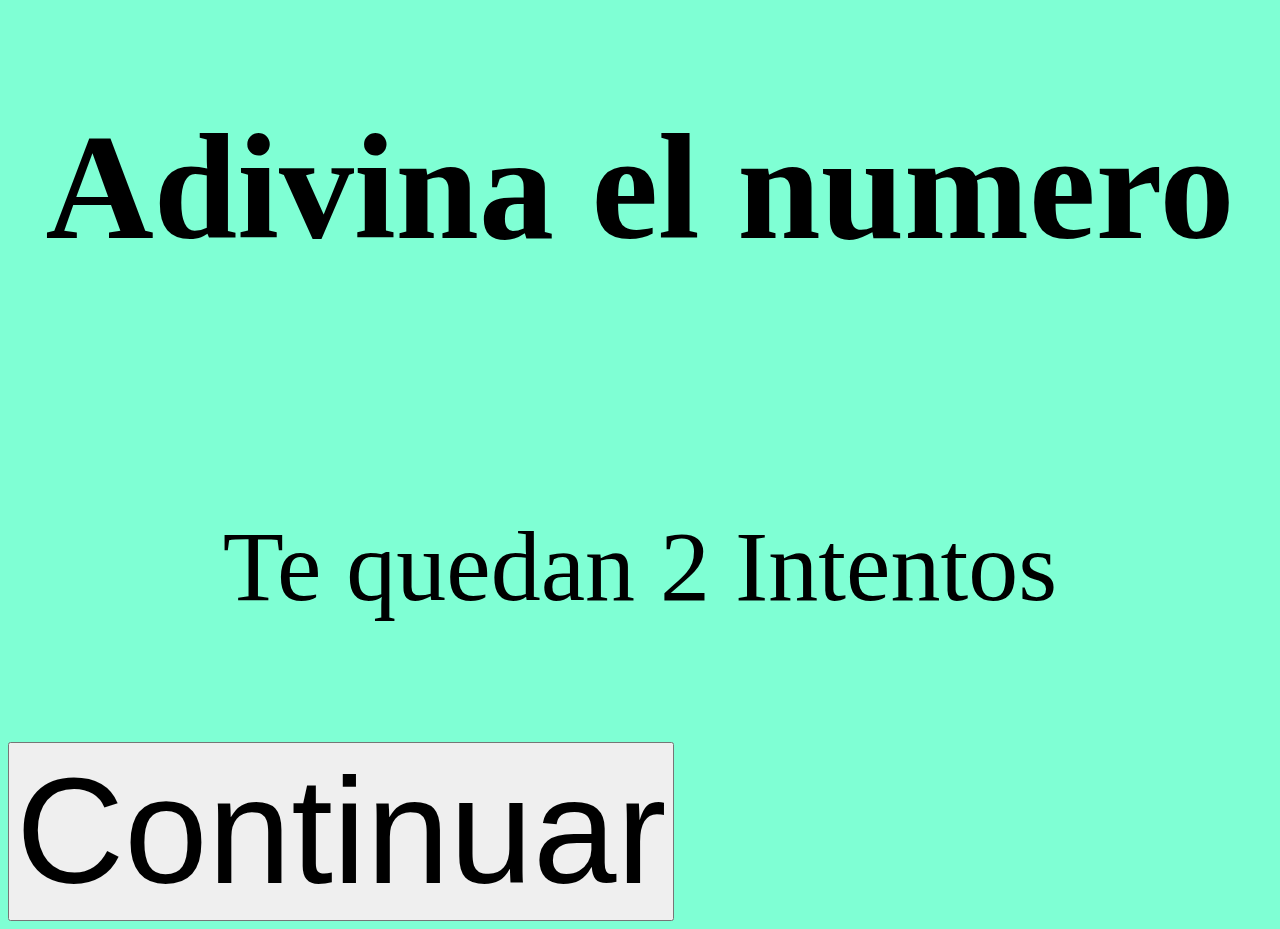
==== Juego.html @ c67fafd5 "juego" ====
<!DOCTYPE html>
<html lang="en">
<head>
    <meta charset="UTF-8">
    <meta name="viewport" content="width=device-width, initial-scale=1.0">
    <link rel="stylesheet" href="Juego.css">
    <script src="Juego.js"></script>
    <title>Juego</title>
</head>
<body>
    <h1>Adivina el numero</h1><br><br>
    <p>Te quedan 2 Intentos</p><br>
    <a href="Juego2.html"><button>Continuar</button></a>
</body>
</html>
---- Juego.css ----
body{
    background-color: aquamarine;
}
h1{
    text-align: center;
    font-family: 'Times New Roman', Times, serif;
    font-size: 150px;
}
p{
    text-align: center;
    font-size: 100px;
    font-family: 'Times New Roman', Times, serif;
}
button{
    font-size: 150px;
    margin: 0 auto;
}
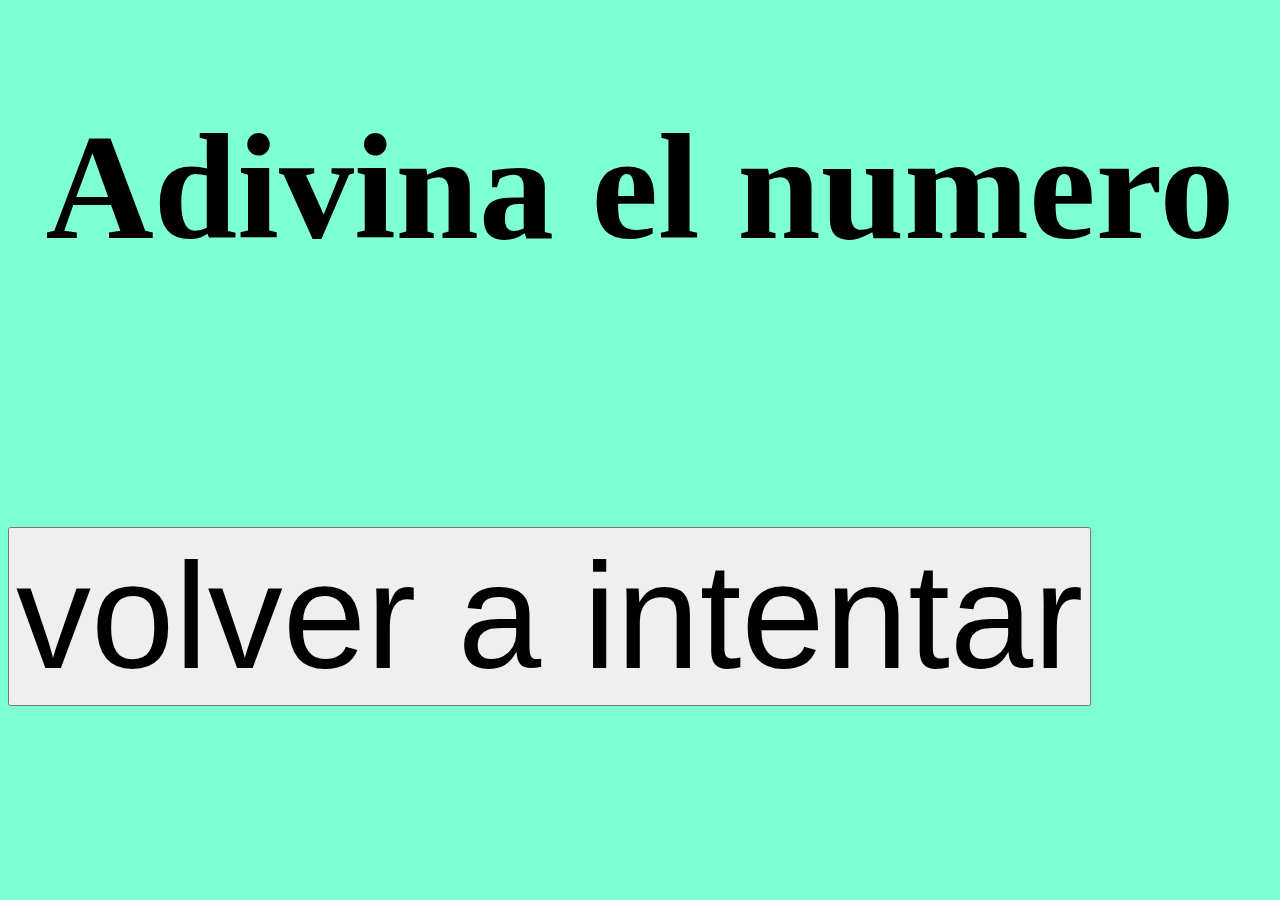
==== commit b3fde09d: "juego terminado" ====
--- a/Juego.html
+++ b/Juego.html
@@ -9,7 +9,7 @@
 </head>
 <body>
     <h1>Adivina el numero</h1><br><br>
-    <p>Te quedan 2 Intentos</p><br>
-    <a href="Juego2.html"><button>Continuar</button></a>
+    <p></p><br>
+    <a href="Juego.html"><button>volver a intentar</button></a>
 </body>
 </html>